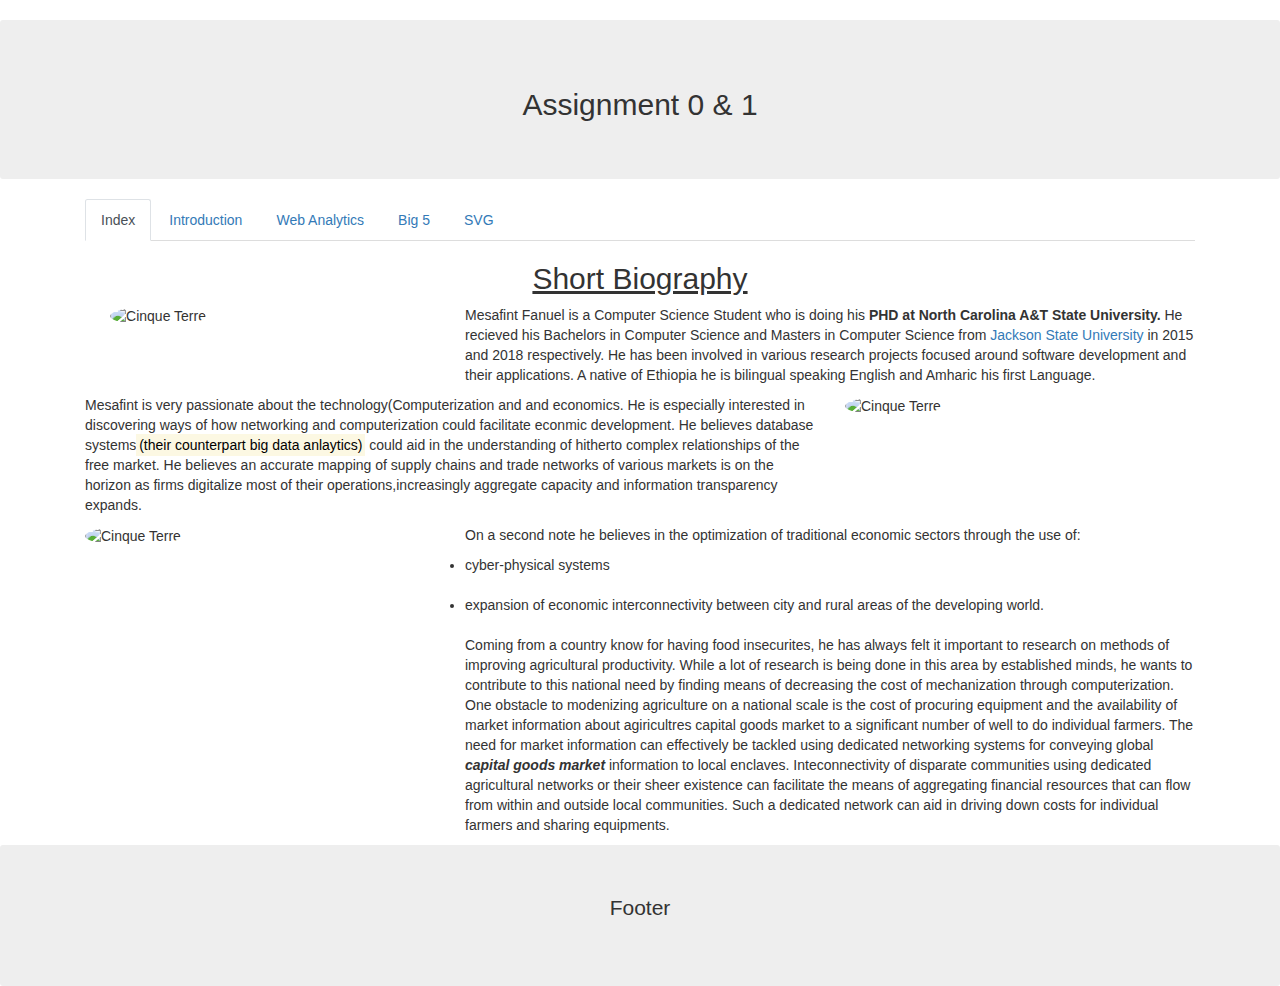
==== index.html @ d69ecbe1 "Initial Commit" ====
<!DOCTYPE html>
<html lang="en">
<head>
  <title>Web analyics Assignments</title>
  <meta charset="utf-8">
  <meta name="viewport" content="width=device-width, initial-scale=1">
  <link rel="stylesheet" href="https://maxcdn.bootstrapcdn.com/bootstrap/4.4.1/css/bootstrap.min.css">
  <script src="https://ajax.googleapis.com/ajax/libs/jquery/3.4.1/jquery.min.js"></script>
 <!-- <script src="https://cdnjs.cloudflare.com/ajax/libs/popper.js/1.16.0/umd/popper.min.js"></script>
 <!-- <script src="https://maxcdn.bootstrapcdn.com/bootstrap/4.4.1/js/bootstrap.min.js"></script> -->
  
  <link rel="stylesheet" href="https://maxcdn.bootstrapcdn.com/bootstrap/3.3.7/css/bootstrap.min.css">
    <!-- jQuery (necessary for Bootstrap's JavaScript plugins) -->
    <script src="https://ajax.googleapis.com/ajax/libs/jquery/1.12.4/jquery.min.js"></script>
	
	<style type="text/css">
        #ballContainer {
            float: left;
            position: relative;
        }
 
        .top-buffer {
            margin-top: 20px;
        }
		
		
    </style>
  <script type="text/javascript">
        $(function() {
            moveBall();
        });
 
        function moveBall() {
            $("#ballContainer:first").animate({
                left:200
            }, {
                duration: 3000,
                complete: function() {
                    $("#ballContainer:first").animate({
                        left:200
                    }, {
                        duration: 3000,
                        complete: function() {
                            moveBall();
                        }
                    });
                }
            });
        }
    </script>
</head>
<body>
<br>
<div class="jumbotron text-center" style="margin-bottom:0">
  <h2>Assignment 0 & 1</h2>
</div>
<br>
<div class="container">
  <!-- Nav tabs -->
  <ul class="nav nav-tabs" role="tablist">
    <li class="nav-item">
      <a class="nav-link active" href="Index">Index</a>
    </li>
    <li class="nav-item">
      <a class="nav-link"  href="Introduction.html">Introduction</a>
    </li>
    <li class="nav-item">
      <a class="nav-link"  href="Web Analytics.html">Web Analytics</a>
    </li>
	<li class="nav-item">
      <a class="nav-link"  href="Big5.html">Big 5</a>
    </li>
    <li class="nav-item">
      <a class="nav-link"  href="SVG.html">SVG</a>
    </li>
  </ul>
</div>
<div class="container" style="margin-top:1px">
<h2 style="text-align:center"> <u> Short Biography</u> </h2>
<div class="row">
    <div class="col-sm-4">
	  <div  id="ballContainer"> 
            <img src="dfs.png" class="rounded-circle" alt="Cinque Terre" width="250" height="236">                 						
      </div>
	</div>
	<div class="col-sm-8">
      <p>Mesafint Fanuel is a Computer Science Student who is doing his <b> PHD at North Carolina A&T State University.</b> He recieved his Bachelors in Computer Science and Masters
         in Computer Science from <a href="http://www.jsums.edu">Jackson State University</a> in 2015 and 2018 respectively. He has been involved in various research projects focused around software development
         and their applications. A native of Ethiopia he is bilingual speaking English and Amharic his first Language. </p>	
   </div>
</div>   
<div class="row">
    <div class="col-sm-8">
		<div id="ballContainer2">
			<p> Mesafint is very passionate about the technology(Computerization and and economics. He is especially interested in discovering ways of how networking and computerization could facilitate econmic development. He believes database 
			systems<mark>(their counterpart big data anlaytics)</mark> could aid in the understanding of hitherto complex relationships of the  free market. He believes an accurate mapping of supply chains and trade
			networks of various markets is on the horizon as firms digitalize most of their operations,increasingly aggregate capacity and information transparency expands.	 </p>	
		</div>
	</div>
	<div class="col-sm-4">
	 <div  id="ballContainer3"> 
            <img style="img-align:right" src="Second Pic.png" class="rounded-circle" alt="Cinque Terre" width="304" height="236">                 						
      </div>
   </div>
</div>
<div class="row">
    <div class="col-sm-4">
	  <div  id="ballContainer5"> 
            <img src="tpic.png" class="rounded-circle" alt="Cinque Terre" width="250" height="236">                 						
      </div>
	</div>
	<div class="col-sm-8">
	 <p> On a second note he believes in the optimization of traditional economic sectors through the use of: <li> cyber-physical systems </li><br>
	 <li> expansion of economic interconnectivity between city and rural areas of the developing world.</li><br>
	 Coming from a country know for having food insecurites, he has always felt it important to research on methods of improving agricultural productivity. While a lot of research is being done in this area by established minds, he wants to
        contribute to this national need by finding means of decreasing the cost of mechanization through computerization. One obstacle to modenizing agriculture on a national scale is the cost of procuring equipment and the availability
        of market information about agiricultres capital goods market to a significant number of well to do individual farmers. The need for market information can effectively be tackled using dedicated networking systems for conveying
        global<i> <b>capital goods market</b></i> information to local enclaves. Inteconnectivity of disparate communities using dedicated agricultural networks or their sheer existence can facilitate the means of aggregating financial resources that can flow from within and outside local communities.
		Such a dedicated network can aid in driving down costs for individual farmers and sharing equipments. </p>
	</div>
</div>      
		 
   
  </div>

<div class="jumbotron text-center" style="margin-bottom:0">
  <p>Footer</p>
</div>
</body>
</html>
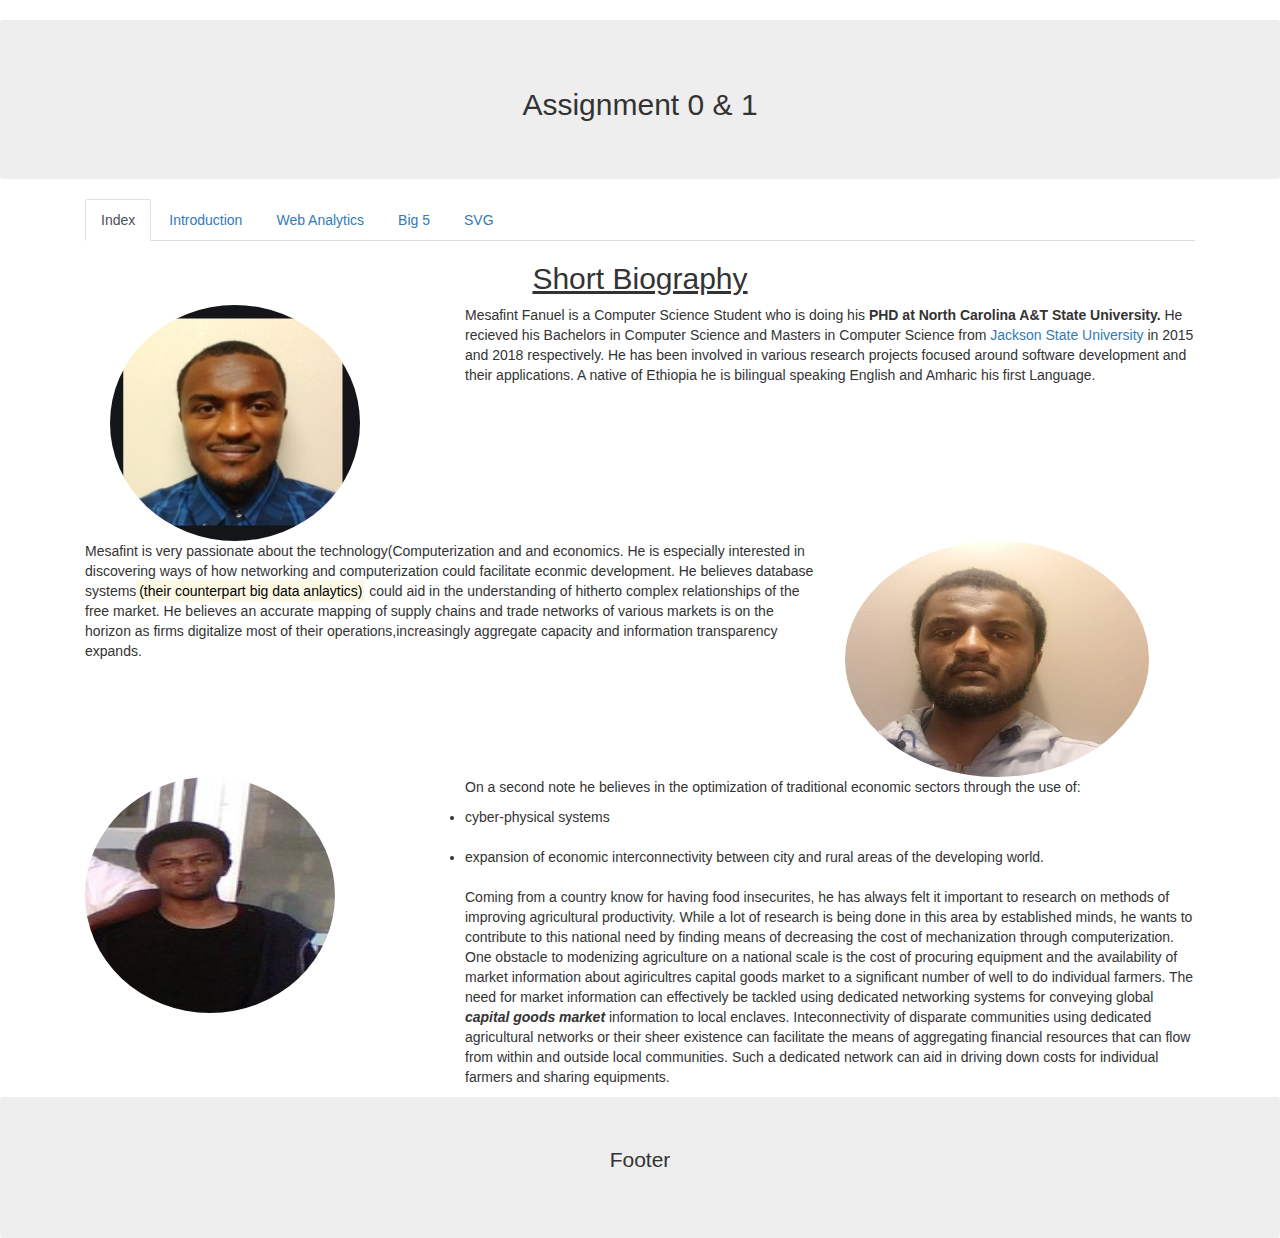
==== commit e152b0b6: "Update index.html" ====
--- a/index.html
+++ b/index.html
@@ -59,7 +59,7 @@
   <!-- Nav tabs -->
   <ul class="nav nav-tabs" role="tablist">
     <li class="nav-item">
-      <a class="nav-link active" href="Index">Index</a>
+      <a class="nav-link active" href="index.html">Index</a>
     </li>
     <li class="nav-item">
       <a class="nav-link"  href="Introduction.html">Introduction</a>
